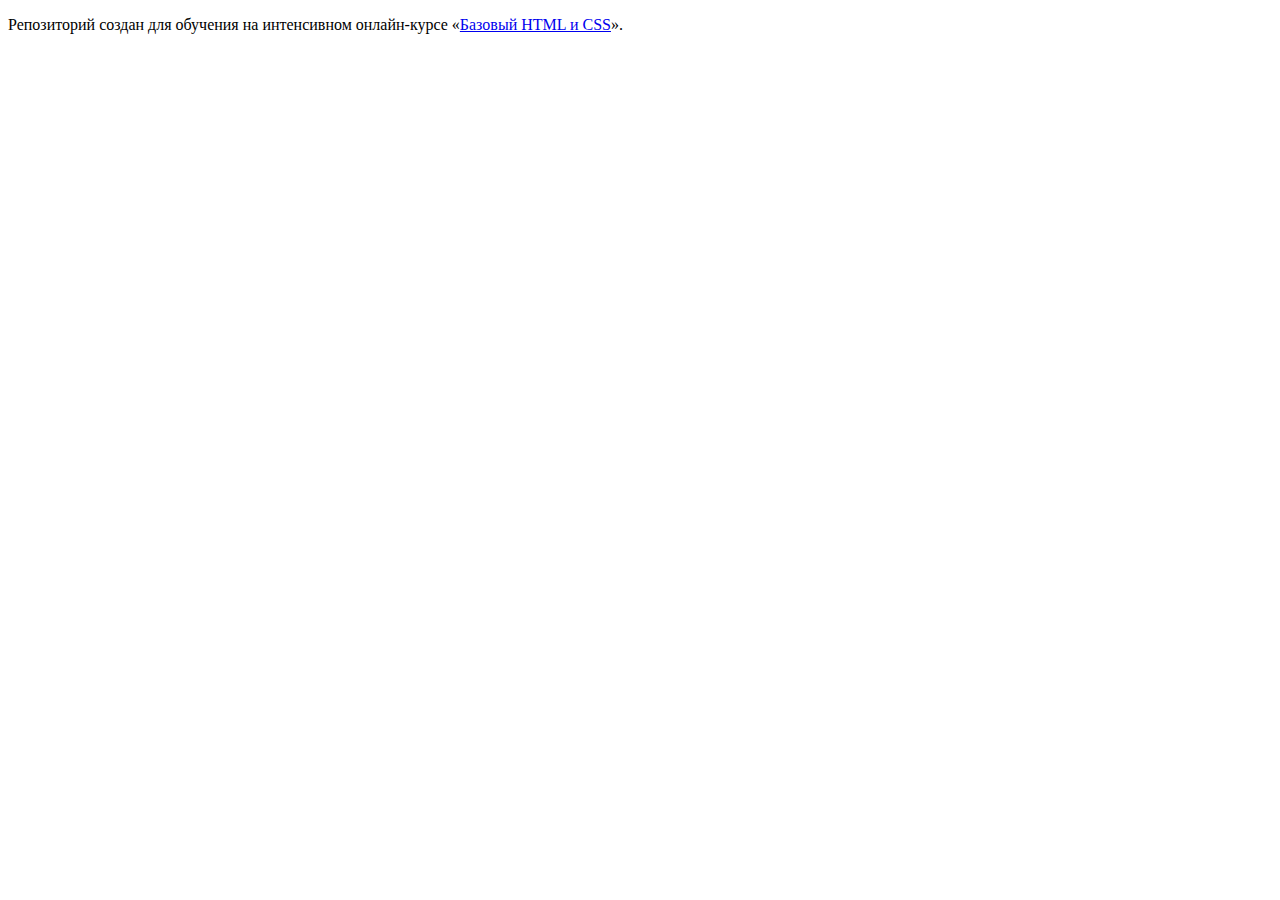
==== index.html @ dc9992d9 ":hatching_chick:" ====
<!DOCTYPE html>
<html lang="ru">
  <head>
    <meta charset="utf-8">
    <title>HTML Academy: Глейси</title>
  </head>
  <body>

    <p>Репозиторий создан для обучения на интенсивном онлайн‑курсе «<a href="https://htmlacademy.ru/intensive/htmlcss">Базовый HTML и CSS</a>».</p>

  </body>
</html>
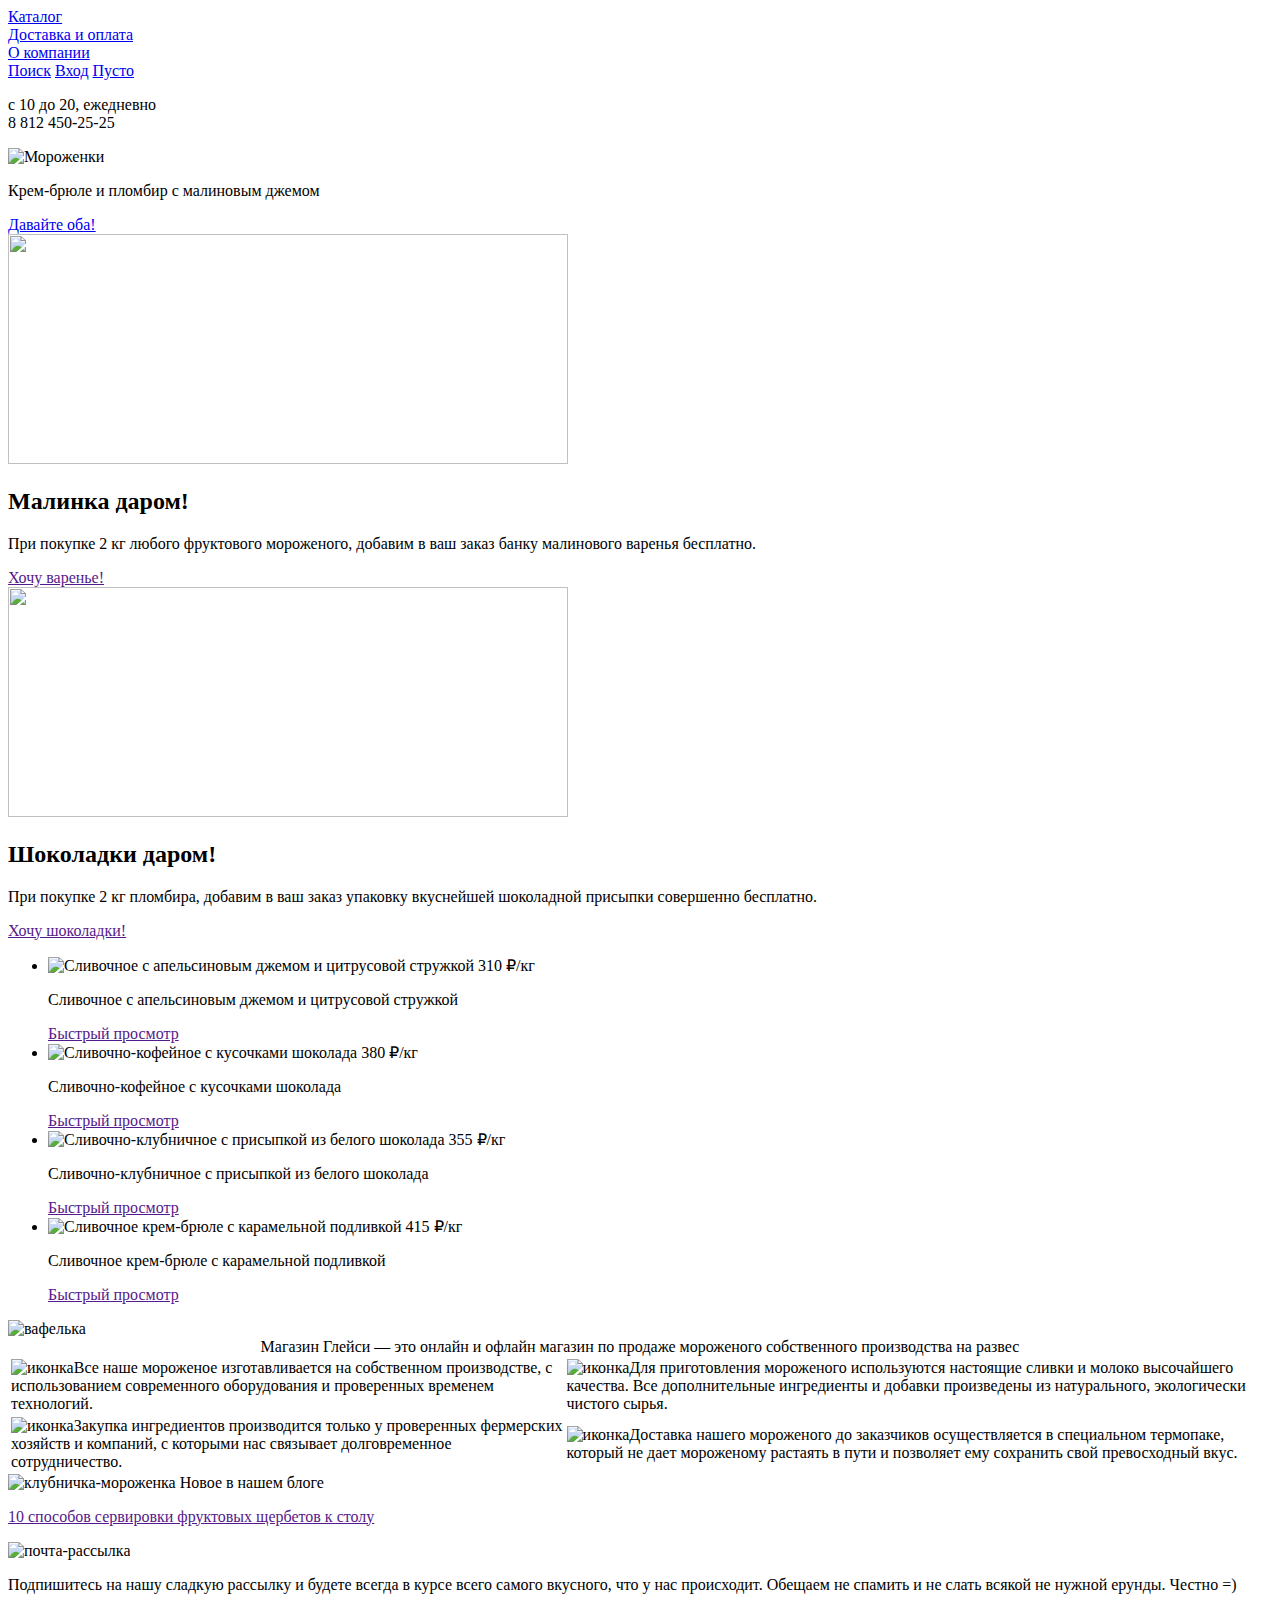
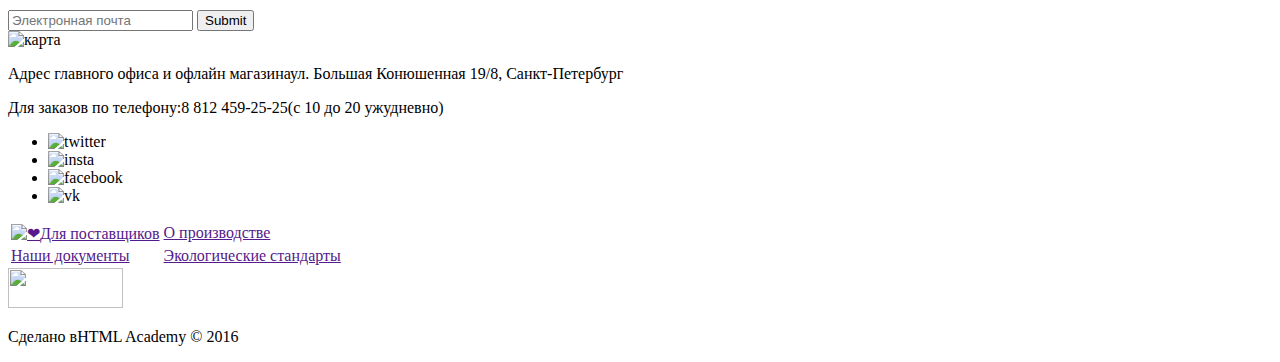
==== commit 851c6065: "Сделал разметку" ====
--- a/index.html
+++ b/index.html
@@ -5,8 +5,141 @@
     <title>HTML Academy: Глейси</title>
   </head>
   <body>
+<header class="main-header">
+	<div class="navigation">
+		<il>
+			<li><a class="navigation-item navigation-catalog" href="#">Каталог</a></li>
+			<li><a class="navigation-item navigation-delivery" href="#">Доставка и оплата</a></li>
+			<li><a class="navigation-item navigation-about-company" href="#">О компании</a></li>
+		</il>
+	</div>
+	<div class="user-block">
+		<a class="user-block-search" href="#"><img src="">Поиск</a>
+		<a class="user-block-login" href="#"><img src="" alt="">Вход</a>
+		<a class="user-block-basket"  href="#"><img src="" alt="">Пусто</a>
+	</div>
+	<p>с 10 до 20, ежедневно<br><span>8 812 450-25-25</span></p>
+</header>
+<main class="container">
+	<div class="slider"><img src="" alt="Мороженки" width="650" height="565"><p>Крем-брюле и пломбир с малиновым джемом</p><a class="button to-basket" href="#">Давайте оба!</a>
+	</div>
+	<div class="event">
+		<div class="event-left">
+			<img src="" alt="" width="560" height="230">
+			<h2>Малинка даром!</h2>
+			<p>При покупке 2 кг любого фруктового мороженого, добавим в ваш заказ банку малинового варенья бесплатно.
+ 			</p>
+			<a href="" class="button to-basket">Хочу варенье!</a>
+		</div>
+		<div class="event-right">
+			<img src="" alt="" width="560" height="230">
+			<h2>Шоколадки даром!</h2>
+			<p>При покупке 2 кг пломбира, добавим в ваш заказ упаковку вкуснейшей шоколадной присыпки совершенно бесплатно.
 
-    <p>Репозиторий создан для обучения на интенсивном онлайн‑курсе «<a href="https://htmlacademy.ru/intensive/htmlcss">Базовый HTML и CSS</a>».</p>
-
+ 			</p>
+			<a href="" class="button to-basket">Хочу шоколадки!</a>
+		</div>
+	</div>
+	<div class="hitbar">
+		<ul>
+			<li>
+				<div class="hitbar-product-cart">
+						<img src="" alt="Сливочное с апельсиновым джемом и цитрусовой стружкой
+						" width="268" height="268">
+						<span>310 ₽/кг</span>
+						<p>Сливочное с апельсиновым джемом и цитрусовой стружкой
+						</p>
+						<a href="" class="button fast-view">Быстрый просмотр</a>
+					</div>
+			</li>
+			<li>
+				<div class="hitbar-product-cart">
+						<img src="" alt="Сливочно-кофейное с кусочками шоколада" width="268" height="268">
+						<span>380 ₽/кг</span>
+						<p>Сливочно-кофейное с кусочками шоколада</p>
+						<a href="" class="button fast-view">Быстрый просмотр</a>
+					</div>
+			</li>
+			<li>
+				<div class="hitbar-product-cart">
+						<img src="" alt="Сливочно-клубничное с присыпкой из белого шоколада" width="268" height="268">
+						<span>355 ₽/кг</span>
+						<p>Сливочно-клубничное с присыпкой из белого шоколада</p>
+						<a href="" class="button fast-view">Быстрый просмотр</a>
+					</div>
+			</li>
+			<li>
+				<div class="hitbar-product-cart">
+						<img src="" alt="Сливочное крем-брюле с карамельной подливкой" width="268" height="268">
+						<span>415 ₽/кг</span>
+						<p>Сливочное крем-брюле с карамельной подливкой</p>
+						<a href="" class="button fast-view">Быстрый просмотр</a>
+					</div>
+			</li>
+		</ul>
+	</div>
+	<div class="info"><img src="" alt="вафелька" width="1146" height="306">
+		<table class="info-table">
+			<caption>Магазин Глейси  — это онлайн и офлайн магазин по продаже мороженого собственного производства на развес</caption>
+			<tr>
+				<td><img src="" alt="иконка" width="47" height="47">Все наше мороженое изготавливается на собственном производстве, с использованием современного оборудования и проверенных временем технологий.</td>
+				<td><img src="" alt="иконка" width="47" height="47">Для приготовления мороженого используются настоящие сливки и молоко высочайшего качества. Все дополнительные ингредиенты и добавки произведены из натурального, экологически чистого сырья.</td>
+			</tr>
+			<tr>
+				<td><img src="" alt="иконка" width="47" height="47">Закупка ингредиентов  производится только у проверенных фермерских хозяйств и компаний, с которыми нас связывает долговременное сотрудничество.</td>
+				<td><img src="" alt="иконка" width="47" height="47">Доставка нашего мороженого до заказчиков осуществляется в специальном термопаке, который не дает мороженому растаять в пути и позволяет ему сохранить свой превосходный вкус.</td>
+			</tr>
+		</table>
+	</div>
+	<div class="news">
+		<div class="news-blog"><img src="" alt="клубничка-мороженка" width="560" height="220">
+			<span>Новое в нашем блоге</span>
+			<a href="">				
+				<p>10  способов сервировки
+				фруктовых щербетов
+				к столу</p>
+			</a></div>
+		<div class="news-mailing"><img src="" alt="почта-рассылка" width="560" height="220">
+			<p>Подпишитесь на нашу сладкую рассылку и будете всегда в курсе всего самого вкусного, что у нас происходит. Обещаем не спамить и не слать всякой не нужной ерунды. Честно =)</p>
+			<input type="text" placeholder="Электронная почта">
+			<input type="submit" class="button">
+		</div>
+	</div>
+	<div class="map"><img src="" alt="карта" width="1200" height="430">
+		<div class="adress">
+			<p>Адрес главного офиса и офлайн магазина<span>ул. Большая Конюшенная 19/8, Санкт-Петербург</span></p>
+			<p>Для заказов по телефону:<span>8 812 459-25-25</span>(с 10 до 20 ужудневно)</p>
+			<a href="" class="button"></a>
+		</div>
+	</div>
+</main>
+	<footer class="container">
+		<ul class="container-social">
+			<li class="container-social-twitter"><img src="" alt="twitter" width="38" height="38"></li>
+			<li class="container-social-insta"><img src="" alt="insta" width="38" height="38"></li>
+			<li class="container-social-facebook"><img src="" alt="facebook" width="38" height="38"></li>
+			<li class="container-social-vk"><img src="" alt="vk" width="38" height="38"></li>
+		</ul>
+		<table>
+			<tr>
+				<td>
+					<a href=""><img src="" alt="❤">Для поставщиков</a>
+				</td>
+				<td>
+					<a href="">О производстве</a>
+				</td>
+			</tr>
+			<tr>
+				<td>
+					<a href="">Наши документы</a>
+				</td>
+				<td>
+					<a href="">Экологические стандарты</a>
+				</td>
+			</tr>
+		</table>
+		<img src="" alt="" width="115" height="40">
+		<p>Сделано в<a>HTML Academy</a> © 2016</p>
+	</footer>
   </body>
 </html>
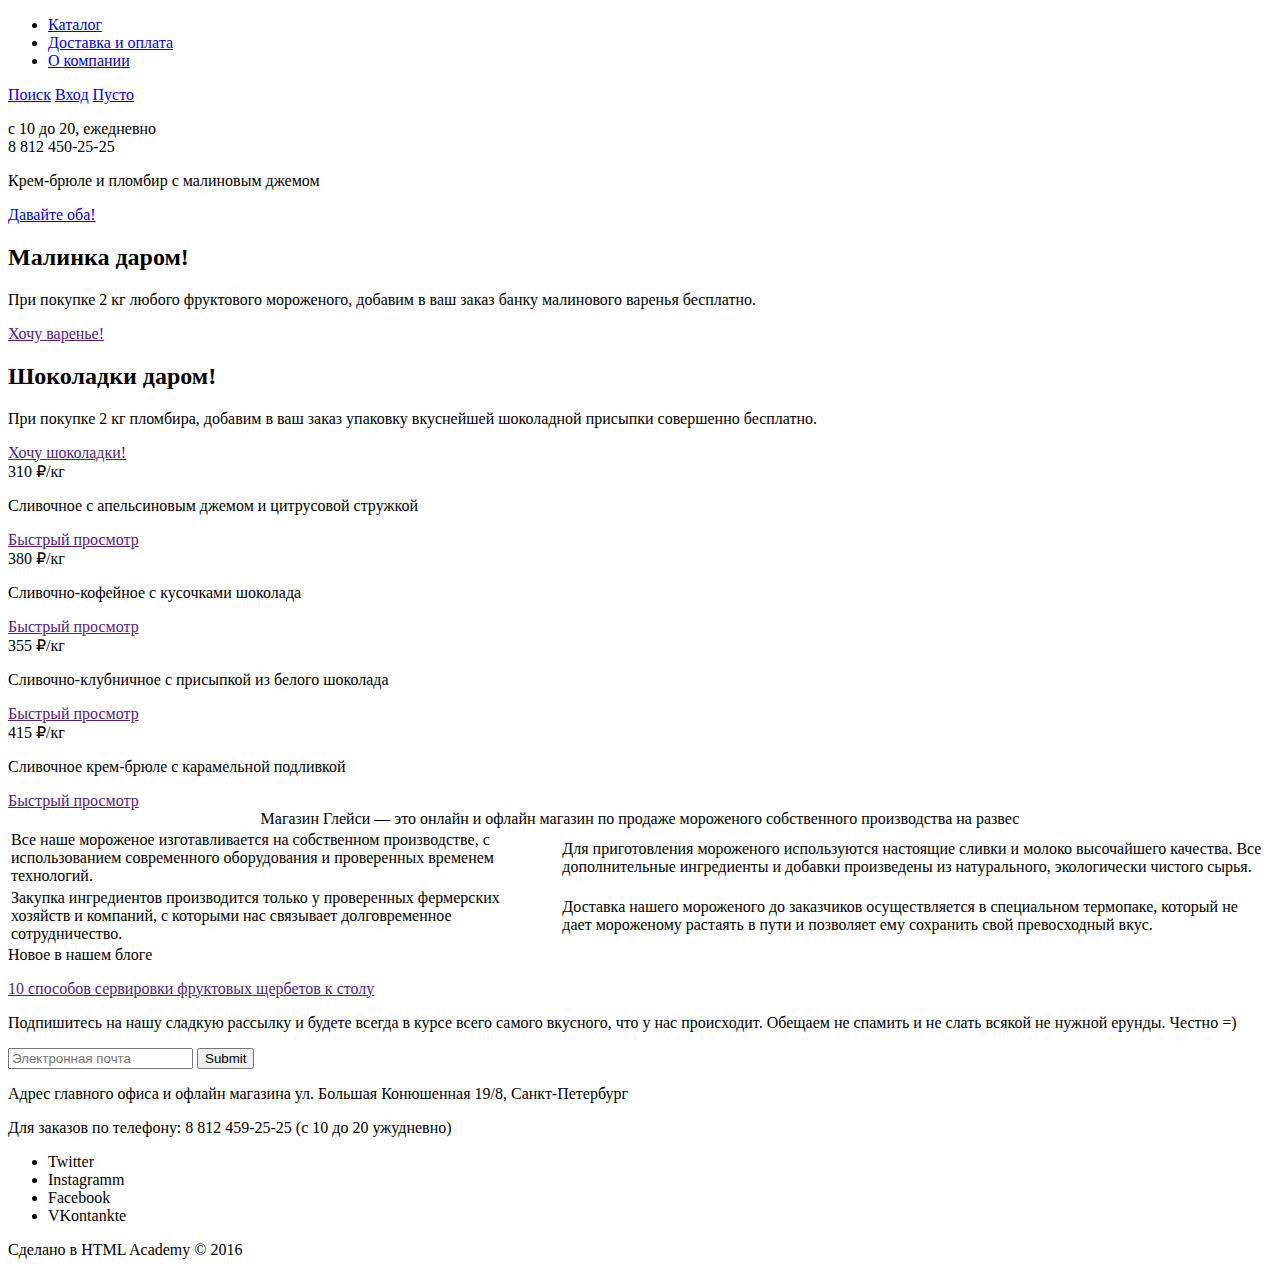
==== commit d61f9b49: "Несколько правок" ====
--- a/index.html
+++ b/index.html
@@ -1,145 +1,189 @@
 <!DOCTYPE html>
 <html lang="ru">
-  <head>
-    <meta charset="utf-8">
-    <title>HTML Academy: Глейси</title>
-  </head>
-  <body>
-<header class="main-header">
-	<div class="navigation">
-		<il>
-			<li><a class="navigation-item navigation-catalog" href="#">Каталог</a></li>
-			<li><a class="navigation-item navigation-delivery" href="#">Доставка и оплата</a></li>
-			<li><a class="navigation-item navigation-about-company" href="#">О компании</a></li>
-		</il>
-	</div>
-	<div class="user-block">
-		<a class="user-block-search" href="#"><img src="">Поиск</a>
-		<a class="user-block-login" href="#"><img src="" alt="">Вход</a>
-		<a class="user-block-basket"  href="#"><img src="" alt="">Пусто</a>
-	</div>
-	<p>с 10 до 20, ежедневно<br><span>8 812 450-25-25</span></p>
-</header>
-<main class="container">
-	<div class="slider"><img src="" alt="Мороженки" width="650" height="565"><p>Крем-брюле и пломбир с малиновым джемом</p><a class="button to-basket" href="#">Давайте оба!</a>
-	</div>
-	<div class="event">
-		<div class="event-left">
-			<img src="" alt="" width="560" height="230">
-			<h2>Малинка даром!</h2>
-			<p>При покупке 2 кг любого фруктового мороженого, добавим в ваш заказ банку малинового варенья бесплатно.
- 			</p>
-			<a href="" class="button to-basket">Хочу варенье!</a>
+<head>
+	<meta charset="utf-8">
+	<title>HTML Academy: Глейси</title>
+</head>
+<body>
+	<header class="main-header">
+		<nav class="navigation">
+			<ul>
+				<li class="navigation-item">
+					<a class="navigation-item-link" href="#">Каталог</a>
+				</li>
+				<li class="navigation-item">
+					<a class="navigation-item-link" href="#">Доставка и оплата</a>
+				</li>
+				<li class="navigation-item">
+					<a class="navigation-item-link" href="#">О компании</a>
+				</li>
+			</ul>
+		</nav>
+		<div class="user-block">
+			<a class="user-block-search" href="#">Поиск</a>
+			<a class="user-block-login" href="#">Вход</a>
+			<a class="user-block-basket"  href="#">Пусто</a>
 		</div>
-		<div class="event-right">
-			<img src="" alt="" width="560" height="230">
-			<h2>Шоколадки даром!</h2>
-			<p>При покупке 2 кг пломбира, добавим в ваш заказ упаковку вкуснейшей шоколадной присыпки совершенно бесплатно.
+		<p>
+			с 10 до 20, ежедневно
+			<br>
+			<span>8 812 450-25-25</span>
+		</p>
+	</header>
+	<main class="container">
+		<div class="slider">
+			<!-- <img src="" alt="Мороженки" width="650" height="565">
+			-->
+			<div class="slider-item">
+				<p>Крем-брюле и пломбир с малиновым джемом</p>
+				<a class="button" href="#">Давайте оба!</a>
+			</div>
+			<div class="slider-item"></div>
+			<div class="slider-item"></div>
+		</div>
+		<div class="event">
+			<div class="event-left">
+				<!-- <img src="" alt="" width="560" height="230">
+				-->
+				<h2>Малинка даром!</h2>
+				<p>
+					При покупке 2 кг любого фруктового мороженого, добавим в ваш заказ банку малинового варенья бесплатно.
+				</p>
+				<a href="" class="button to-basket">Хочу варенье!</a>
+			</div>
+			<div class="event-right">
+				<!-- <img src="" alt="" width="560" height="230">
+				-->
+				<h2>Шоколадки даром!</h2>
+				<p>
+					При покупке 2 кг пломбира, добавим в ваш заказ упаковку вкуснейшей шоколадной присыпки совершенно бесплатно.
+				</p>
+				<a href="" class="button to-basket">Хочу шоколадки!</a>
+			</div>
+		</div>
+		<div class="hitbar">
 
- 			</p>
-			<a href="" class="button to-basket">Хочу шоколадки!</a>
+			<div class="hitbar-product-cart">
+				<!-- <img src="" alt="Сливочное с апельсиновым джемом и цитрусовой стружкой -->
+				<!-- " width="268" height="268">
+				-->
+				<span>310 ₽/кг</span>
+				<p>Сливочное с апельсиновым джемом и цитрусовой стружкой</p>
+				<a href="" class="button fast-view">Быстрый просмотр</a>
+			</div>
+
+			<div class="hitbar-product-cart">
+				<!-- <img src="" alt="Сливочно-кофейное с кусочками шоколада" width="268" height="268">
+				-->
+				<span>380 ₽/кг</span>
+				<p>Сливочно-кофейное с кусочками шоколада</p>
+				<a href="" class="button fast-view">Быстрый просмотр</a>
+			</div>
+
+			<div class="hitbar-product-cart">
+				<!-- <img src="" alt="Сливочно-клубничное с присыпкой из белого шоколада" width="268" height="268">
+				-->
+				<span>355 ₽/кг</span>
+				<p>Сливочно-клубничное с присыпкой из белого шоколада</p>
+				<a href="" class="button fast-view">Быстрый просмотр</a>
+			</div>
+
+			<div class="hitbar-product-cart">
+				<!-- <img src="" alt="Сливочное крем-брюле с карамельной подливкой" width="268" height="268">
+				-->
+				<span>415 ₽/кг</span>
+				<p>Сливочное крем-брюле с карамельной подливкой</p>
+				<a href="" class="button fast-view">Быстрый просмотр</a>
+			</div>
+
 		</div>
-	</div>
-	<div class="hitbar">
-		<ul>
-			<li>
-				<div class="hitbar-product-cart">
-						<img src="" alt="Сливочное с апельсиновым джемом и цитрусовой стружкой
-						" width="268" height="268">
-						<span>310 ₽/кг</span>
-						<p>Сливочное с апельсиновым джемом и цитрусовой стружкой
-						</p>
-						<a href="" class="button fast-view">Быстрый просмотр</a>
-					</div>
-			</li>
-			<li>
-				<div class="hitbar-product-cart">
-						<img src="" alt="Сливочно-кофейное с кусочками шоколада" width="268" height="268">
-						<span>380 ₽/кг</span>
-						<p>Сливочно-кофейное с кусочками шоколада</p>
-						<a href="" class="button fast-view">Быстрый просмотр</a>
-					</div>
-			</li>
-			<li>
-				<div class="hitbar-product-cart">
-						<img src="" alt="Сливочно-клубничное с присыпкой из белого шоколада" width="268" height="268">
-						<span>355 ₽/кг</span>
-						<p>Сливочно-клубничное с присыпкой из белого шоколада</p>
-						<a href="" class="button fast-view">Быстрый просмотр</a>
-					</div>
-			</li>
-			<li>
-				<div class="hitbar-product-cart">
-						<img src="" alt="Сливочное крем-брюле с карамельной подливкой" width="268" height="268">
-						<span>415 ₽/кг</span>
-						<p>Сливочное крем-брюле с карамельной подливкой</p>
-						<a href="" class="button fast-view">Быстрый просмотр</a>
-					</div>
-			</li>
+		<div class="info">
+			<!-- <img src="" alt="вафелька" width="1146" height="306">
+			-->
+			<table class="info-table">
+				<caption>
+					Магазин Глейси  — это онлайн и офлайн магазин по продаже мороженого собственного производства на развес
+				</caption>
+				<tr>
+					<td>
+						<!-- <img src="" alt="иконка" width="47" height="47">
+						-->
+						Все наше мороженое изготавливается на собственном производстве, с использованием современного оборудования и проверенных временем технологий.
+					</td>
+					<td>
+						<!-- <img src="" alt="иконка" width="47" height="47">
+						-->
+						Для приготовления мороженого используются настоящие сливки и молоко высочайшего качества. Все дополнительные ингредиенты и добавки произведены из натурального, экологически чистого сырья.
+					</td>
+				</tr>
+				<tr>
+					<td>
+						<!-- <img src="" alt="иконка" width="47" height="47">
+						-->
+						Закупка ингредиентов  производится только у проверенных фермерских хозяйств и компаний, с которыми нас связывает долговременное сотрудничество.
+					</td>
+					<td>
+						<!-- <img src="" alt="иконка" width="47" height="47">
+						-->
+						Доставка нашего мороженого до заказчиков осуществляется в специальном термопаке, который не дает мороженому растаять в пути и позволяет ему сохранить свой превосходный вкус.
+					</td>
+				</tr>
+			</table>
+		</div>
+		<div class="news">
+			<div class="news-blog">
+				<!-- <img src="" alt="клубничка-мороженка" width="560" height="220">
+				-->
+				<span>Новое в нашем блоге</span>
+				<a href="">
+					<p>
+						10  способов сервировки
+				фруктовых щербетов
+				к столу
+					</p>
+				</a>
+			</div>
+			<div class="news-mailing">
+				<!-- <img src="" alt="почта-рассылка" width="560" height="220">
+				-->
+				<p>
+					Подпишитесь на нашу сладкую рассылку и будете всегда в курсе всего самого вкусного, что у нас происходит. Обещаем не спамить и не слать всякой не нужной ерунды. Честно =)
+				</p>
+				<input type="text" placeholder="Электронная почта">
+				<input type="submit" class="button"></div>
+		</div>
+		<div class="map">
+			<!-- <img src="" alt="карта" width="1200" height="430">
+			-->
+			<div class="adress">
+				<p>
+					Адрес главного офиса и офлайн магазина
+					<span>ул. Большая Конюшенная 19/8, Санкт-Петербург</span>
+				</p>
+				<p>
+					Для заказов по телефону:
+					<span>8 812 459-25-25</span>
+					(с 10 до 20 ужудневно)
+				</p>
+				<a href="" class="button"></a>
+			</div>
+		</div>
+	</main>
+	<footer class="container">
+		<ul class="social">
+			<li class="social-twitter">Twitter</li>
+			<li class="social-insta">Instagramm</li>
+			<li class="social-facebook">Facebook</li>
+			<li class="social-vk">VKontankte</li>
 		</ul>
-	</div>
-	<div class="info"><img src="" alt="вафелька" width="1146" height="306">
-		<table class="info-table">
-			<caption>Магазин Глейси  — это онлайн и офлайн магазин по продаже мороженого собственного производства на развес</caption>
-			<tr>
-				<td><img src="" alt="иконка" width="47" height="47">Все наше мороженое изготавливается на собственном производстве, с использованием современного оборудования и проверенных временем технологий.</td>
-				<td><img src="" alt="иконка" width="47" height="47">Для приготовления мороженого используются настоящие сливки и молоко высочайшего качества. Все дополнительные ингредиенты и добавки произведены из натурального, экологически чистого сырья.</td>
-			</tr>
-			<tr>
-				<td><img src="" alt="иконка" width="47" height="47">Закупка ингредиентов  производится только у проверенных фермерских хозяйств и компаний, с которыми нас связывает долговременное сотрудничество.</td>
-				<td><img src="" alt="иконка" width="47" height="47">Доставка нашего мороженого до заказчиков осуществляется в специальном термопаке, который не дает мороженому растаять в пути и позволяет ему сохранить свой превосходный вкус.</td>
-			</tr>
-		</table>
-	</div>
-	<div class="news">
-		<div class="news-blog"><img src="" alt="клубничка-мороженка" width="560" height="220">
-			<span>Новое в нашем блоге</span>
-			<a href="">				
-				<p>10  способов сервировки
-				фруктовых щербетов
-				к столу</p>
-			</a></div>
-		<div class="news-mailing"><img src="" alt="почта-рассылка" width="560" height="220">
-			<p>Подпишитесь на нашу сладкую рассылку и будете всегда в курсе всего самого вкусного, что у нас происходит. Обещаем не спамить и не слать всякой не нужной ерунды. Честно =)</p>
-			<input type="text" placeholder="Электронная почта">
-			<input type="submit" class="button">
-		</div>
-	</div>
-	<div class="map"><img src="" alt="карта" width="1200" height="430">
-		<div class="adress">
-			<p>Адрес главного офиса и офлайн магазина<span>ул. Большая Конюшенная 19/8, Санкт-Петербург</span></p>
-			<p>Для заказов по телефону:<span>8 812 459-25-25</span>(с 10 до 20 ужудневно)</p>
-			<a href="" class="button"></a>
-		</div>
-	</div>
-</main>
-	<footer class="container">
-		<ul class="container-social">
-			<li class="container-social-twitter"><img src="" alt="twitter" width="38" height="38"></li>
-			<li class="container-social-insta"><img src="" alt="insta" width="38" height="38"></li>
-			<li class="container-social-facebook"><img src="" alt="facebook" width="38" height="38"></li>
-			<li class="container-social-vk"><img src="" alt="vk" width="38" height="38"></li>
-		</ul>
-		<table>
-			<tr>
-				<td>
-					<a href=""><img src="" alt="❤">Для поставщиков</a>
-				</td>
-				<td>
-					<a href="">О производстве</a>
-				</td>
-			</tr>
-			<tr>
-				<td>
-					<a href="">Наши документы</a>
-				</td>
-				<td>
-					<a href="">Экологические стандарты</a>
-				</td>
-			</tr>
-		</table>
-		<img src="" alt="" width="115" height="40">
-		<p>Сделано в<a>HTML Academy</a> © 2016</p>
+
+		<!-- <img src="" alt="" width="115" height="40">
+		-->
+		<p class="footer-paragraph">
+			Сделано в
+			<a>HTML Academy</a>
+			© 2016
+		</p>
 	</footer>
-  </body>
-</html>
+</body>
+</html>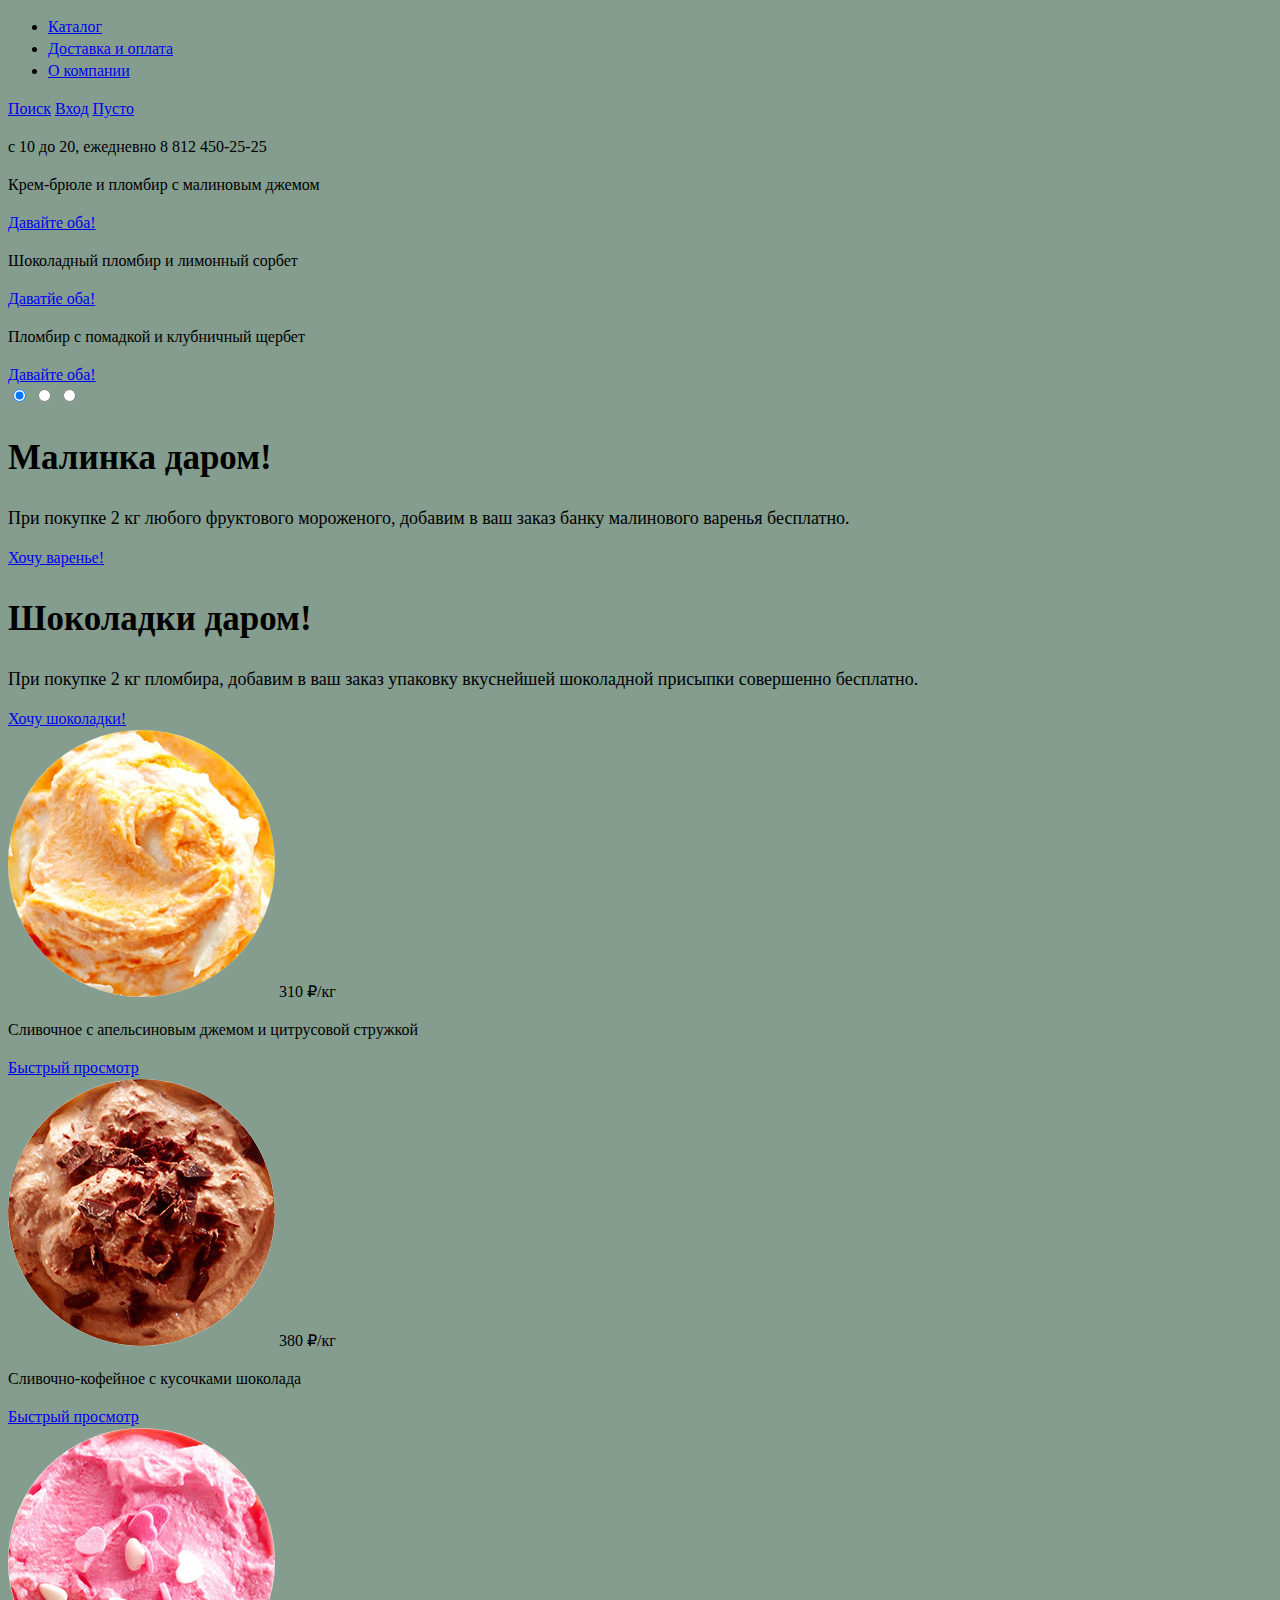
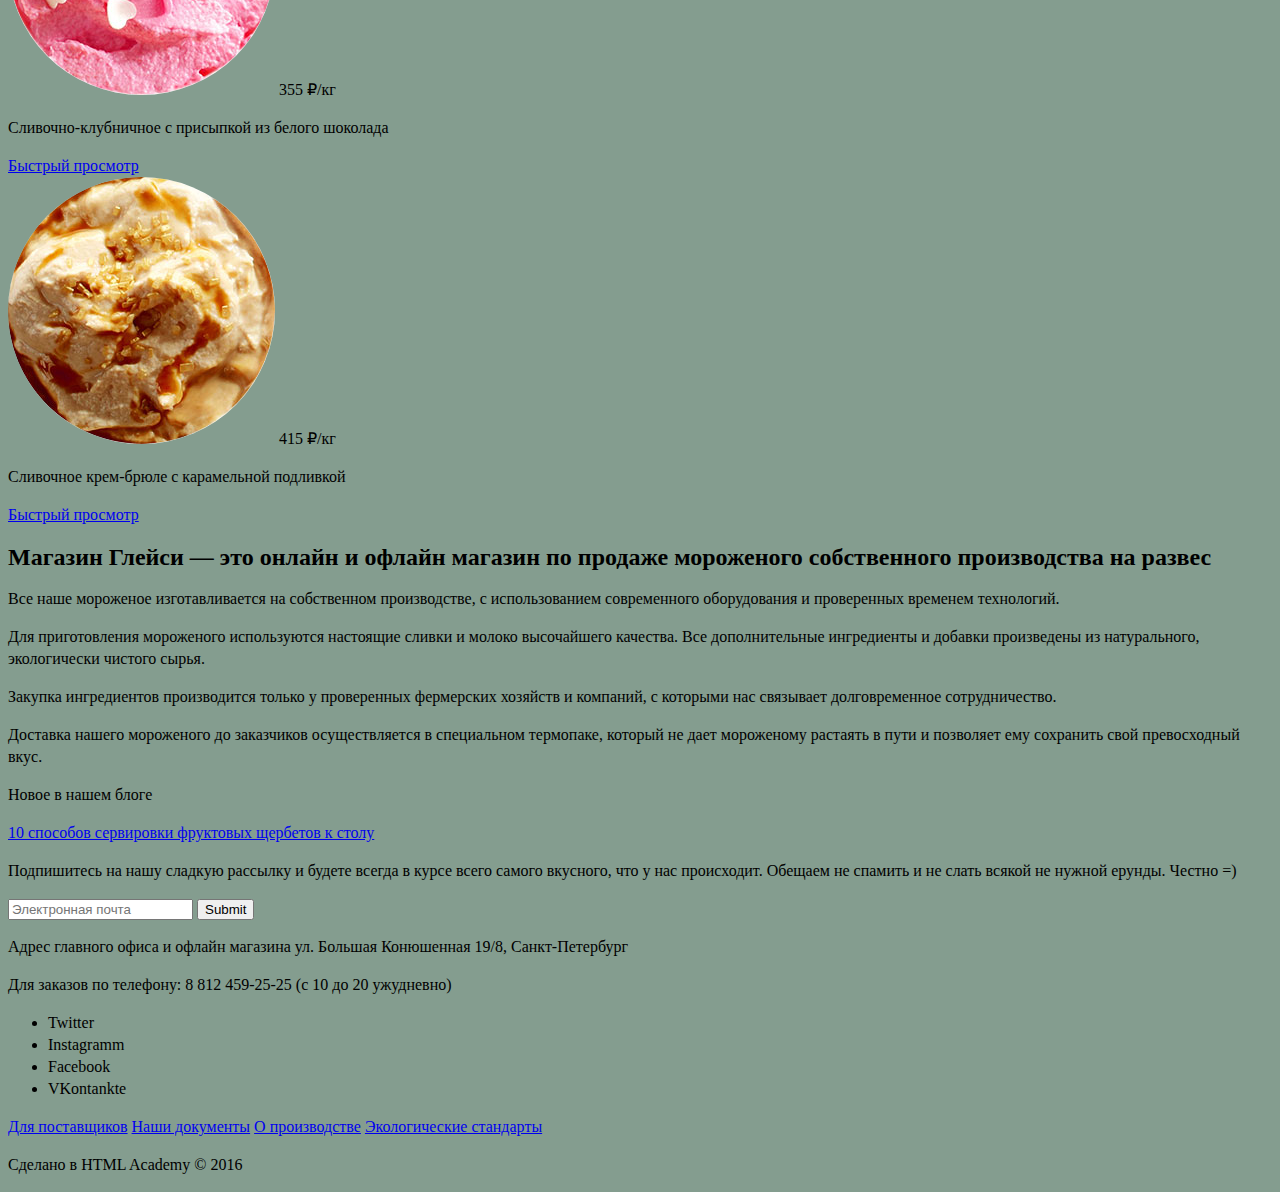
==== commit ef5c5020: "Внесены изменения" ====
--- a/index.html
+++ b/index.html
@@ -24,137 +24,111 @@
 			<a class="user-block-login" href="#">Вход</a>
 			<a class="user-block-basket"  href="#">Пусто</a>
 		</div>
-		<p>
+		<p class="user-block-p">
 			с 10 до 20, ежедневно
-			<br>
-			<span>8 812 450-25-25</span>
+			<span class="user-block-span">8 812 450-25-25</span>
 		</p>
 	</header>
 	<main class="container">
 		<div class="slider">
-			<!-- <img src="" alt="Мороженки" width="650" height="565">
-			-->
 			<div class="slider-item">
 				<p>Крем-брюле и пломбир с малиновым джемом</p>
 				<a class="button" href="#">Давайте оба!</a>
 			</div>
-			<div class="slider-item"></div>
-			<div class="slider-item"></div>
+			<div class="slider-item">
+				<p>Шоколадный пломбир и лимонный сорбет</p>
+				<a href="#" class="button">Даватйе оба!</a>
+			</div>
+			<div class="slider-item">
+				<p>Пломбир с помадкой и клубничный щербет</p>
+				<a href="#" class="button">Давайте оба!</a>
+			</div>
+			<input type="radio" name="slider-radio" value="1" checked>
+			<input type="radio" name="slider-radio" value="2">
+			<input type="radio" name="slider-radio" value="3">
 		</div>
 		<div class="event">
-			<div class="event-left">
-				<!-- <img src="" alt="" width="560" height="230">
-				-->
+			<div class="event-left border-round">
 				<h2>Малинка даром!</h2>
-				<p>
+				<p class="event-bold">
 					При покупке 2 кг любого фруктового мороженого, добавим в ваш заказ банку малинового варенья бесплатно.
 				</p>
-				<a href="" class="button to-basket">Хочу варенье!</a>
+				<a href="#" class="button to-basket">Хочу варенье!</a>
 			</div>
-			<div class="event-right">
-				<!-- <img src="" alt="" width="560" height="230">
-				-->
+			<div class="event-right border-round">
 				<h2>Шоколадки даром!</h2>
-				<p>
+				<p class="event-bold">
 					При покупке 2 кг пломбира, добавим в ваш заказ упаковку вкуснейшей шоколадной присыпки совершенно бесплатно.
 				</p>
-				<a href="" class="button to-basket">Хочу шоколадки!</a>
+				<a href="#" class="button to-basket">Хочу шоколадки!</a>
 			</div>
 		</div>
 		<div class="hitbar">
 
 			<div class="hitbar-product-cart">
-				<!-- <img src="" alt="Сливочное с апельсиновым джемом и цитрусовой стружкой -->
-				<!-- " width="268" height="268">
-				-->
+				<img src="img/icecream1-1.jpg" class="round" alt="Сливочное с апельсиновым джемом и цитрусовой стружкой
+				 " width="267" height="267">
 				<span>310 ₽/кг</span>
 				<p>Сливочное с апельсиновым джемом и цитрусовой стружкой</p>
-				<a href="" class="button fast-view">Быстрый просмотр</a>
+				<a href="#" class="button fast-view">Быстрый просмотр</a>
 			</div>
-
 			<div class="hitbar-product-cart">
-				<!-- <img src="" alt="Сливочно-кофейное с кусочками шоколада" width="268" height="268">
-				-->
+				 <img src="img/icecream1-2.jpg" class="round" alt="Сливочно-кофейное с кусочками шоколада" width="267" height="267">
+				
 				<span>380 ₽/кг</span>
 				<p>Сливочно-кофейное с кусочками шоколада</p>
-				<a href="" class="button fast-view">Быстрый просмотр</a>
+				<a href="#" class="button fast-view">Быстрый просмотр</a>
 			</div>
-
 			<div class="hitbar-product-cart">
-				<!-- <img src="" alt="Сливочно-клубничное с присыпкой из белого шоколада" width="268" height="268">
-				-->
+				 <img src="img/icecream1-3.jpg" class="round" alt="Сливочно-клубничное с присыпкой из белого шоколада" width="267" height="267">
 				<span>355 ₽/кг</span>
 				<p>Сливочно-клубничное с присыпкой из белого шоколада</p>
-				<a href="" class="button fast-view">Быстрый просмотр</a>
+				<a href="#" class="button fast-view">Быстрый просмотр</a>
 			</div>
-
 			<div class="hitbar-product-cart">
-				<!-- <img src="" alt="Сливочное крем-брюле с карамельной подливкой" width="268" height="268">
-				-->
+				 <img src="img/icecream1-4.jpg" class="round" alt="Сливочное крем-брюле с карамельной подливкой" width="267" height="267">
+				
 				<span>415 ₽/кг</span>
 				<p>Сливочное крем-брюле с карамельной подливкой</p>
-				<a href="" class="button fast-view">Быстрый просмотр</a>
+				<a href="#" class="button fast-view">Быстрый просмотр</a>
 			</div>
-
 		</div>
-		<div class="info">
-			<!-- <img src="" alt="вафелька" width="1146" height="306">
-			-->
-			<table class="info-table">
-				<caption>
-					Магазин Глейси  — это онлайн и офлайн магазин по продаже мороженого собственного производства на развес
-				</caption>
-				<tr>
-					<td>
-						<!-- <img src="" alt="иконка" width="47" height="47">
-						-->
-						Все наше мороженое изготавливается на собственном производстве, с использованием современного оборудования и проверенных временем технологий.
-					</td>
-					<td>
-						<!-- <img src="" alt="иконка" width="47" height="47">
-						-->
-						Для приготовления мороженого используются настоящие сливки и молоко высочайшего качества. Все дополнительные ингредиенты и добавки произведены из натурального, экологически чистого сырья.
-					</td>
-				</tr>
-				<tr>
-					<td>
-						<!-- <img src="" alt="иконка" width="47" height="47">
-						-->
-						Закупка ингредиентов  производится только у проверенных фермерских хозяйств и компаний, с которыми нас связывает долговременное сотрудничество.
-					</td>
-					<td>
-						<!-- <img src="" alt="иконка" width="47" height="47">
-						-->
-						Доставка нашего мороженого до заказчиков осуществляется в специальном термопаке, который не дает мороженому растаять в пути и позволяет ему сохранить свой превосходный вкус.
-					</td>
-				</tr>
-			</table>
+		<div class="info border-round">			
+			<h1 class="info-h1">
+				Магазин Глейси  — это онлайн и офлайн магазин по продаже мороженого собственного производства на развес
+			</h1>
+			<p class="info-p">
+				Все наше мороженое изготавливается на собственном производстве, с использованием современного оборудования и проверенных временем технологий.
+			</p>
+			<p class="info-p">
+				Для приготовления мороженого используются настоящие сливки и молоко высочайшего качества. Все дополнительные ингредиенты и добавки произведены из натурального, экологически чистого сырья.
+			</p>
+			<p class="info-p">
+				Закупка ингредиентов  производится только у проверенных фермерских хозяйств и компаний, с которыми нас связывает долговременное сотрудничество.
+			</p>
+			<p class="info-p">
+				Доставка нашего мороженого до заказчиков осуществляется в специальном термопаке, который не дает мороженому растаять в пути и позволяет ему сохранить свой превосходный вкус.
+			</p>
 		</div>
 		<div class="news">
-			<div class="news-blog">
-				<!-- <img src="" alt="клубничка-мороженка" width="560" height="220">
-				-->
-				<span>Новое в нашем блоге</span>
-				<a href="">
-					<p>
+			<div class="news-blog border-round">				
+				<span class="news-blog-span">Новое в нашем блоге</span>
+				<a href="#">
+					<p class="news-blog-p">
 						10  способов сервировки
 				фруктовых щербетов
 				к столу
 					</p>
 				</a>
 			</div>
-			<div class="news-mailing">
-				<!-- <img src="" alt="почта-рассылка" width="560" height="220">
-				-->
-				<p>
+			<div class="news-mailing border-round">
+				<p class="news-mailing-p">
 					Подпишитесь на нашу сладкую рассылку и будете всегда в курсе всего самого вкусного, что у нас происходит. Обещаем не спамить и не слать всякой не нужной ерунды. Честно =)
 				</p>
 				<input type="text" placeholder="Электронная почта">
 				<input type="submit" class="button"></div>
 		</div>
 		<div class="map">
-			<!-- <img src="" alt="карта" width="1200" height="430">
-			-->
 			<div class="adress">
 				<p>
 					Адрес главного офиса и офлайн магазина
@@ -165,7 +139,7 @@
 					<span>8 812 459-25-25</span>
 					(с 10 до 20 ужудневно)
 				</p>
-				<a href="" class="button"></a>
+				<a href="#" class="button"></a>
 			</div>
 		</div>
 	</main>
@@ -176,9 +150,12 @@
 			<li class="social-facebook">Facebook</li>
 			<li class="social-vk">VKontankte</li>
 		</ul>
-
-		<!-- <img src="" alt="" width="115" height="40">
-		-->
+		<div>
+			<a href="#"><span class="bold">Для поставщиков</span></a>
+			<a href="#">Наши документы</a>
+			<a href="#">О производстве</a>
+			<a href="#">Экологические стандарты</a>
+		</div>
 		<p class="footer-paragraph">
 			Сделано в
 			<a>HTML Academy</a>
@@ -186,4 +163,5 @@
 		</p>
 	</footer>
 </body>
+<link rel="stylesheet" type="text/css" href="css/style.css">
 </html>--- a/css/style.css
+++ b/css/style.css
@@ -0,0 +1,28 @@
+body {
+	background-color: #849d8f;
+	font-family: Roboto Regular;
+	font-size: 16px;
+	line-height: 22px;
+}
+
+h1 {
+	font-family: Roboto Medium;
+	font-size: 24px;
+	line-height: 30px;
+}
+
+h2 {
+	font-family: Roboto Bold;
+	font-size: 35px;
+	line-height: 41px;
+}
+
+.event-bold {
+	font-size: 18px;
+	font-style: bold;
+	line-height: 22px;
+}
+
+.round {
+	border-radius: 150px;
+}